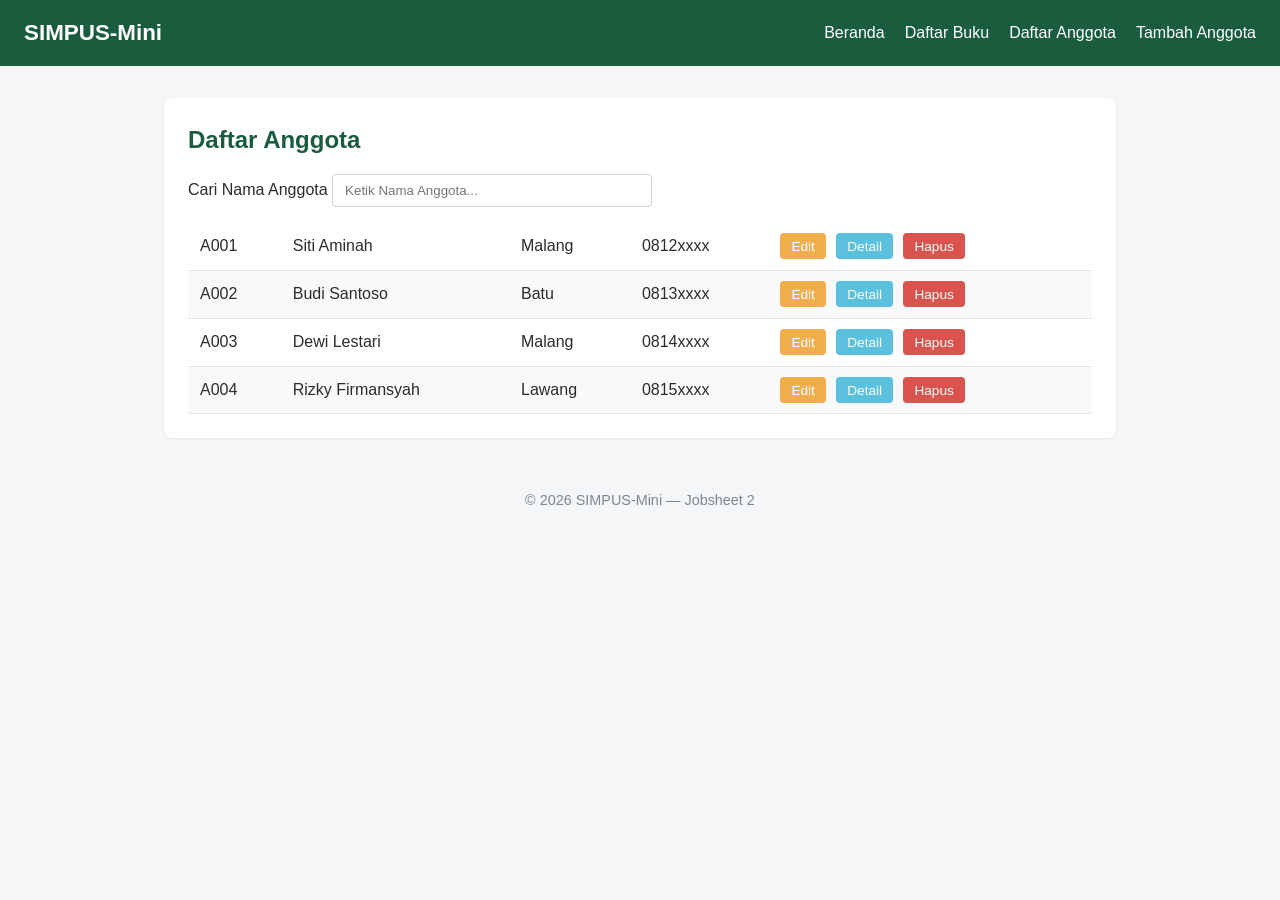
==== Jobsheet6/anggota/list.html @ 46c8624c "Jobsheet 6" ====
<!DOCTYPE html>
<html lang="id">

<head>
    <meta charset="UTF-8">
    <meta name="viewport" content="width=device-width, initial-scale=1">
    <title>SIMPUS-Mini | Daftar Anggota</title>
    <link rel="stylesheet" href="../assets/css/style.css">
</head>

<body>
    <header>
        <h1>SIMPUS-Mini</h1>
        <!-- 2.1 Hamburger: dari Checkbox ke Tombol Asli -->
        <button type="button" id="nav-toggle-btn" class="nav-toggle-label" aria-label="Menu">&#9776;</button>

        <nav>
            <ul>
                <li><a href="../index.html">Beranda</a></li>
                <li><a href="../buku/list.html">Daftar Buku</a></li>
                <li><a href="list.html">Daftar Anggota</a></li>
                <li><a href="tambah.html">Tambah Anggota</a></li>
            </ul>
        </nav>
    </header>

    <main>
        <section>
            <h2>Daftar Anggota</h2>
            
            <div class="table-responsive">
                 <!-- Tambah loading indicator -->
                <p id="loading-indicator" style="display:none;">Memuat data...</p>
                <!-- 2.2 Kolom Pencarian Baru di Halaman Daftar -->
                <div class="search-box">
                    <label for="search-input">Cari Nama Anggota</Slabel>
                    <input type="text" id="search-input" placeholder="Ketik Nama Anggota...">
                </div>
                <table>
                   <tbody>
                    <!-- Diisi data oleh anggota json -->
                   </tbody>
                </table>
            </div>
        </section>
    </main>

    <footer>
        <p>&copy; 2026 SIMPUS-Mini &mdash; Jobsheet 2</p>
    </footer>
    <script src="../assets/js/app.js"></script>
    <script src="../assets/js/anggota.js"></script>
</body>

</html>
---- Jobsheet6/assets/css/style.css ----
/* ===== Reset & Base ===== */
* {
  box-sizing: border-box;
  margin: 0;
  padding: 0;
}

body {
  font-family: "Segoe UI", Arial, sans-serif;
  color: #2b2b2b;
  background-color: #f5f6f8;
  line-height: 1.5;
}

a {
  color: #1a5c3e;
  text-decoration: none;
}

a:hover {
  text-decoration: underline;
}

/* ===== Header & Navbar (Flexbox) ===== */
header {
  background-color: #1a5c3e;
  color: #fff;
  padding: 1rem 1.5rem;
  display: flex;
  align-items: center;
  justify-content: space-between;
  flex-wrap: wrap;
}

header h1 {
  font-size: 1.4rem;
}

header nav ul {
  list-style: none;
  display: flex;
  gap: 1.25rem;
}

header nav a {
  color: #fff;
  font-weight: 500;
}

/* ===== Main Layout ===== */
main {
  max-width: 1000px;
  margin: 2rem auto;
  padding: 0 1.5rem;
}

section {
  background-color: #fff;
  border-radius: 8px;
  padding: 1.5rem;
  margin-bottom: 1.5rem;
  box-shadow: 0 1px 3px rgba(0, 0, 0, 0.08);
}

section h2 {
  margin-bottom: 1rem;
  color: #1a5c3e;
}

/* ===== Kartu Statistik (CSS Grid) ===== */
main section:nth-of-type(2) {
  display: grid;
  grid-template-columns: repeat(4, 1fr);
  gap: 1rem;
}

main section:nth-of-type(2) h2 {
  grid-column: 1 / -1;
}

main section:nth-of-type(2) article {
  background-color: #eef4fa;
  border-radius: 8px;
  padding: 1.25rem;
  text-align: center;
}

main section:nth-of-type(2) article h3 {
  font-size: 0.95rem;
  color: #55677a;
  margin-bottom: 0.5rem;
}

main section:nth-of-type(2) article p {
  font-size: 1.8rem;
  font-weight: 700;
  color: #1a5c3e;
}

/* ===== Tabel ===== */
table {
  width: 100%;
  border-collapse: collapse;
}

th,
td {
  text-align: left;
  padding: 0.65rem 0.75rem;
  border-bottom: 1px solid #e2e6ea;
}

thead {
  background-color: #1a5c3e;
  color: #fff;
}

tbody tr:nth-child(even) {
  background-color: #f7f9fb;
}

tbody tr:hover {
  background-color: #eef4fa;
}

td button {
  padding: 0.35rem 0.7rem;
  margin-right: 0.35rem;
  border: none;
  border-radius: 4px;
  cursor: pointer;
  font-size: 0.85rem;
}

/* Tombol Edit, Detail, dan Hapus */
.btn-edit {
  background-color: #f0ad4e;
  color: #fff;
}

.btn-detail {
  background-color: #5bc0de;
  color: #fff;
}

.btn-hapus {
  background-color: #d9534f;
  color: #fff;
}

/* ===== Form ===== */
form p {
  margin-bottom: 1rem;
}

form label {
  display: block;
  margin-bottom: 0.35rem;
  font-weight: 600;
  color: #444;
}

form input,
form select {
  width: 100%;
  max-width: 400px;
  padding: 0.55rem 0.7rem;
  border: 1px solid #cdd4da;
  border-radius: 4px;
  font-size: 1rem;
}

form button[type="submit"] {
  background-color: #1a5c3e;
  color: #fff;
  border: none;
  padding: 0.6rem 1.5rem;
  border-radius: 4px;
  font-size: 1rem;
  cursor: pointer;
}

form button[type="submit"]:hover {
  background-color: #12442d;
}

/* ===== Footer ===== */
footer {
  text-align: center;
  padding: 1.25rem;
  color: #7a8794;
  font-size: 0.9rem;
}


/* dihapus */
.nav-toggle-label {
  display: none;
  font-size: 1.5rem;
  color: #fff;
  background: none;
  border: none;
  cursor: pointer;

}

/* mengubah selector */
header nav.nav-open {
  max-height: 300px;
}

/* ===== Tabel Responsif ===== */
.table-responsive {
  overflow-x: auto;
}

/* ===== Responsive Tablet ===== */
@media (max-width: 768px) {
  main section:nth-of-type(2) {
    grid-template-columns: repeat(2, 1fr);
  }
}

/* ===== Responsive Mobile ===== */
@media (max-width: 480px) {
  header {
    position: relative;

  }
  .nav-toggle-label {
    display: block;
  }

 header nav {
  max-height: 0;
  overflow: hidden;
  width: 100%;
  order: 3;
  transition: max-height 0.3s ease;
}

  header nav ul {
    flex-direction: column;
  }

  main section:nth-of-type(2) {
    grid-template-columns: 1fr;
  }

  form input,
  form select {
    max-width: 100%;
  }
}

/* ==== Pesan Error Validasi ==== */
  .error {
    display: block;
    color: #d9534f;
    font-size: 0.85rem;
    margin-top: 0.25rem;
    /* Menabah pesan error validasi */
  }

  /* ===== Kolom Pencarian ===== */
  .search-box {
    margin-bottom: 1rem;
  }

  .search-box input {
    width: 100%;
    max-width: 320px;
    padding: 0.5rem 0.75rem;
    border: 1px solid #cdd4da;
    border-radius: 4px;
    /* Menambah kolom penacrian */
  }
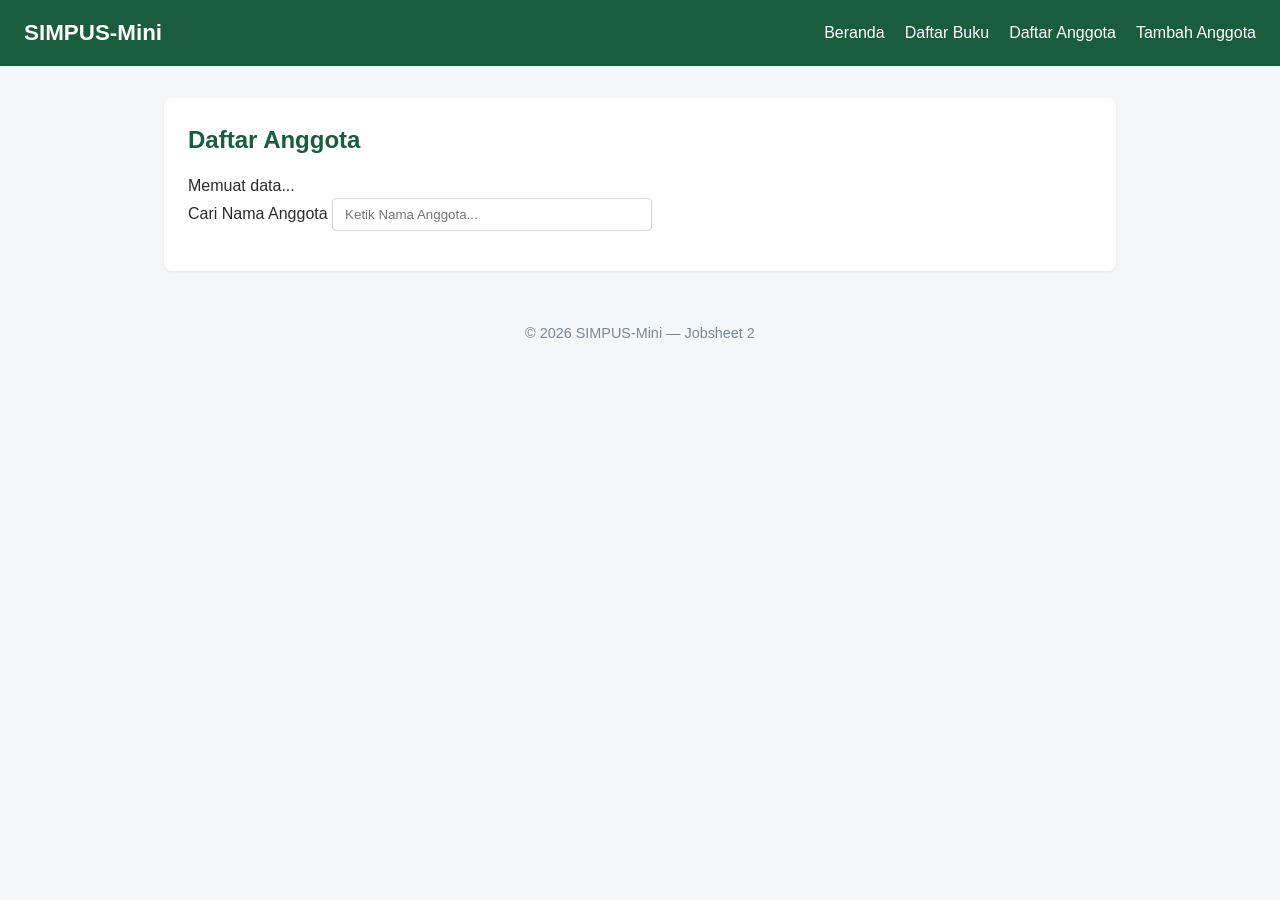
==== commit ee4a0e1b: "Latihan Jobsheet 6" ====
--- a/Jobsheet6/anggota/list.html
+++ b/Jobsheet6/anggota/list.html
@@ -49,6 +49,7 @@
         <p>&copy; 2026 SIMPUS-Mini &mdash; Jobsheet 2</p>
     </footer>
     <script src="../assets/js/app.js"></script>
+    <script src="../assets/js/data-loader.js"></script>
     <script src="../assets/js/anggota.js"></script>
 </body>
 
